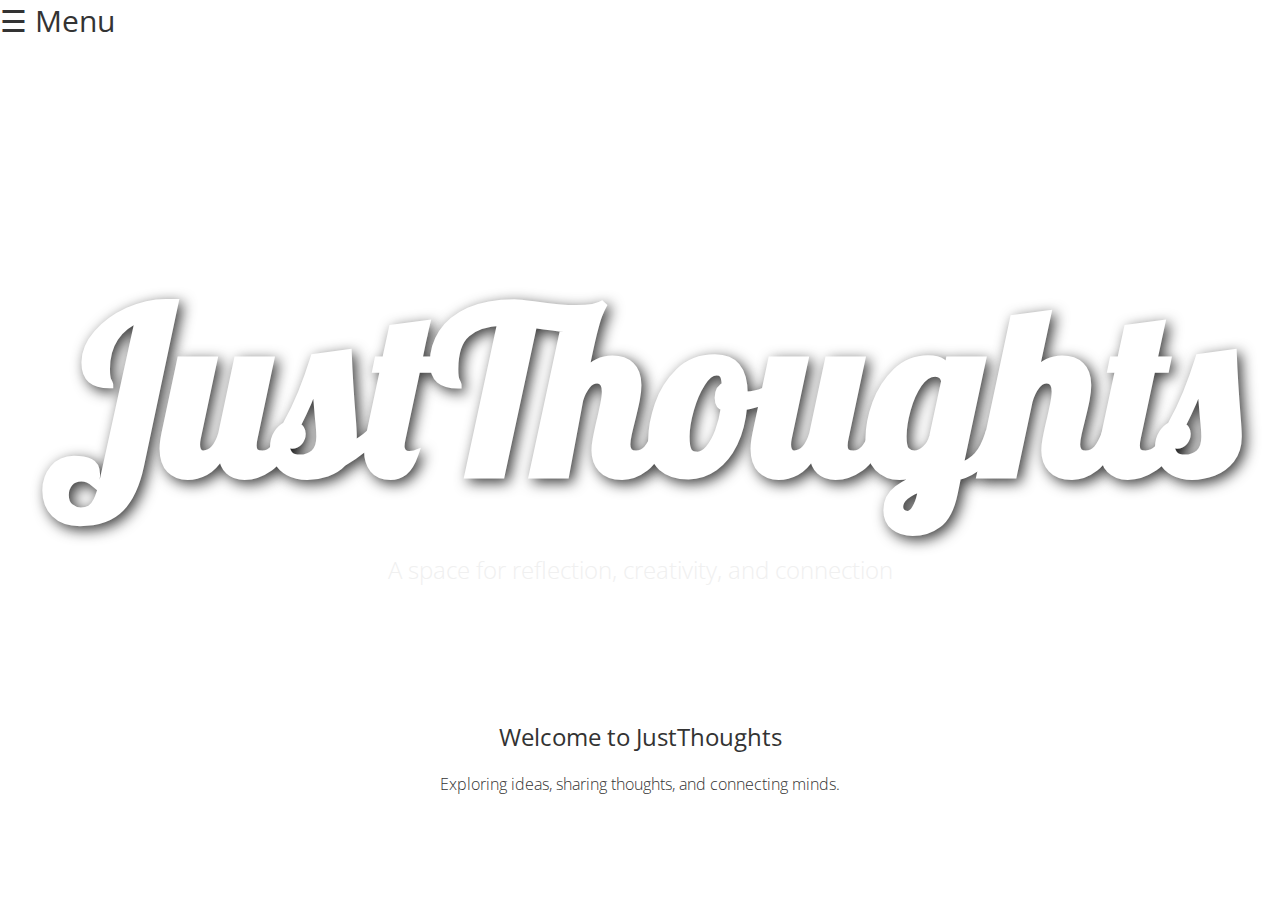
==== index.html @ 64d80612 "Add files via upload" ====
<!DOCTYPE html>
<html>
<head>
    <title>JustThoughts</title>
    <link href="https://fonts.googleapis.com/css2?family=Lobster&family=Open+Sans:wght@300;400&display=swap" rel="stylesheet">
    <link rel="stylesheet" type="text/css" href="style.css">
</head>
<body>
    <!-- Curtain Menu -->
    <div class="curtain-menu">
        <a href="javascript:void(0)" class="closebtn" onclick="closeNav()">&times;</a>
        <ul>
            <li><a href="index.html">Home</a></li>
            <li><a href="about.html">About Me</a></li>
            <li><a href="projects.html">Projects</a></li>
            <li><a href="https://www.youtube.com">YouTube</a></li>
            <li><a href="contact.html">Contact</a></li>
        </ul>
    </div>

    <span style="font-size:30px;cursor:pointer" onclick="openNav()">&#9776; Menu</span>

    <header>
        <h1>JustThoughts</h1>
        <p class="header-tagline">A space for reflection, creativity, and connection</p>
    </header>
    <div class="content">
        <h2>Welcome to JustThoughts</h2>
        <p>Exploring ideas, sharing thoughts, and connecting minds.</p>
    </div>
    <!-- Additional content sections can go here -->

    <script>
        function openNav() {
            document.querySelector(".curtain-menu").style.width = "250px";
        }

        function closeNav() {
            document.querySelector(".curtain-menu").style.width = "0";
        }
    </script>
</body>
</html>
---- style.css ----
body {
    font-family: 'Open Sans', Arial, sans-serif;
    margin: 0;
    padding: 0;
    background-image: url('C:/Users/pefa1/Desktop/Hemsida/back.jpg'); /* Make sure this path is correct */
    background-size: cover;
    background-attachment: fixed;
    color: #333;
}

header {
    text-align: center;
    padding: 50px 0;
}

.header-tagline {
    font-family: 'Open Sans', Arial, sans-serif;
    color: #f0f0f0;
    font-size: 24px;
    font-weight: 300;
    margin-top: 10px;
}

h1 {
    font-family: 'Lobster', cursive;
    font-size: 230px;
    color: #fff;
    text-shadow: 4px 4px 14px rgba(10, 10, 10, 0.8); /* Stronger text shadow for contrast */
    margin-bottom: 20px; /* Adjust as needed */
}

.curtain-menu {
    height: 100%;
    width: 0;
    position: fixed;
    z-index: 1;
    top: 0;
    left: 0;
    background-color: rgba(10, 24, 39, 0.95); /* Updated color for curtain menu */
    overflow-x: hidden;
    transition: 0.5s;
    padding-top: 60px;
}

.curtain-menu ul {
    list-style-type: none;
    padding: 0;
}

.curtain-menu ul li a {
    padding: 10px 15px;
    text-decoration: none;
    font-size: 22px;
    color: #a8bfc9; /* Updated text color for curtain menu items */
    display: block;
    transition: 0.3s;
}

.curtain-menu ul li a:hover {
    color: #ffcc00; /* Updated color for hover state */
}

.closebtn {
    position: absolute;
    top: 0;
    right: 25px;
    font-size: 35px;
    margin-left: 50px;
    color: white;
}

.content {
    text-align: center;
    padding: 40px 20px;
}

.content h2 {
    font-family: 'Open Sans', Arial, sans-serif;
    font-weight: 400;
}

.content p {
    font-family: 'Open Sans', Arial, sans-serif;
    font-weight: 300;
}

nav ul li a {
    background-color: #2a5a6c; /* Updated color for nav menu items */
    color: white;
    padding: 10px 20px;
    text-decoration: none;
    transition: all 0.3s ease;
    border-radius: 5px;
}

nav ul li a:hover {
    background-color: #f0f0f0; /* Light color for hover */
    color: #333; /* Dark text color for contrast on hover */
    transform: translateY(-2px);
}
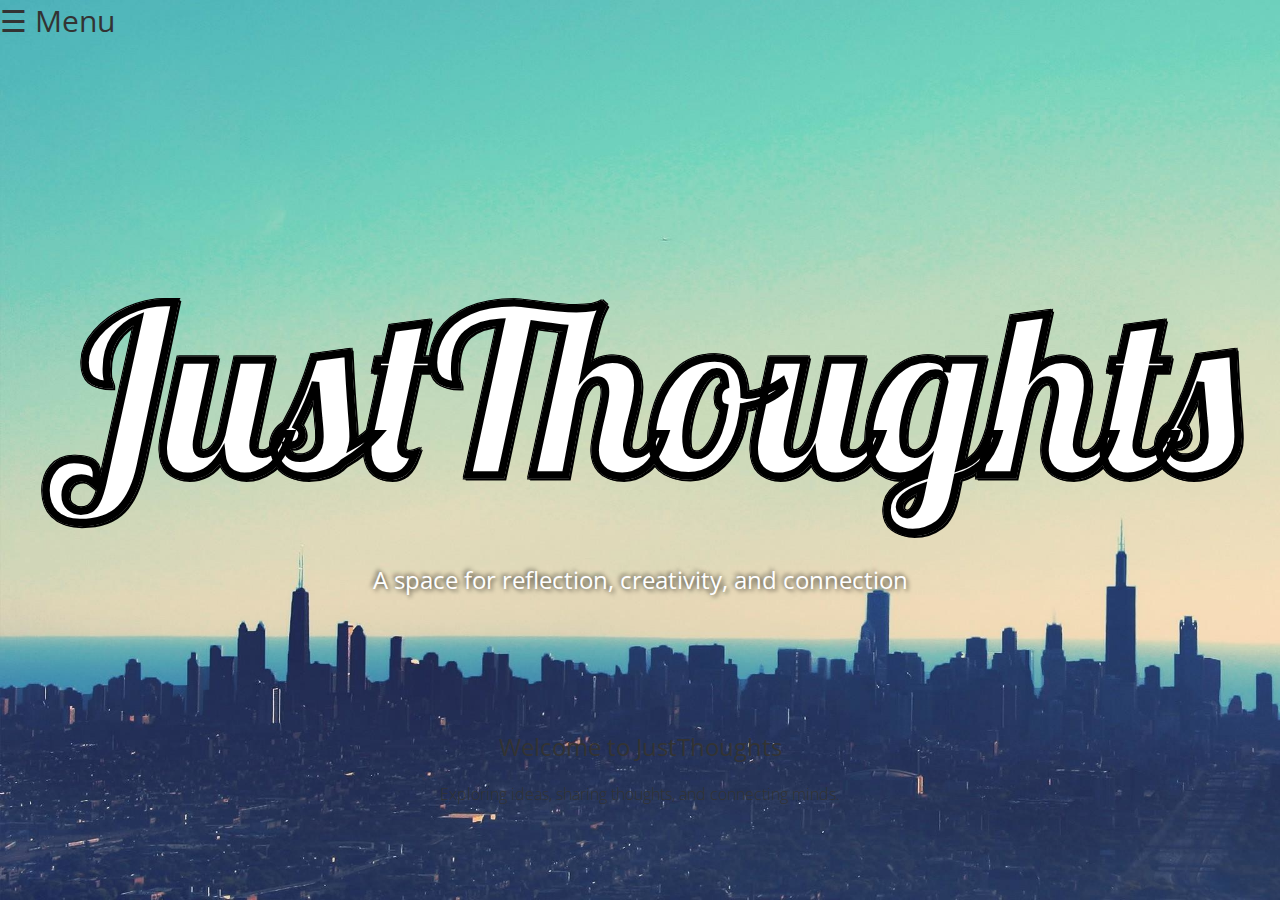
==== commit 08522d09: "Update index.html" ====
--- a/index.html
+++ b/index.html
@@ -2,7 +2,7 @@
 <html>
 <head>
     <title>JustThoughts</title>
-    <link href="https://fonts.googleapis.com/css2?family=Lobster&family=Open+Sans:wght@300;400&display=swap" rel="stylesheet">
+    <link href="https://fonts.googleapis.com/css2?family=Lobster&family=Open+Sans:wght@300;400&family=Bebas+Neue&display=swap" rel="stylesheet">
     <link rel="stylesheet" type="text/css" href="style.css">
 </head>
 <body>
--- a/style.css
+++ b/style.css
@@ -2,7 +2,7 @@
     font-family: 'Open Sans', Arial, sans-serif;
     margin: 0;
     padding: 0;
-    background-image: url('C:/Users/pefa1/Desktop/Hemsida/back.jpg'); /* Make sure this path is correct */
+    background-image: url('back.jpg'); /* Make sure this path is correct */
     background-size: cover;
     background-attachment: fixed;
     color: #333;
@@ -15,18 +15,32 @@
 
 .header-tagline {
     font-family: 'Open Sans', Arial, sans-serif;
-    color: #f0f0f0;
+    color: #ffffff; /* Keep the text white for now */
     font-size: 24px;
-    font-weight: 300;
+    font-weight: 400; /* Slightly bolder text */
+    text-shadow: 
+        2px 2px 4px rgba(0, 0, 0, 0.5), /* Text shadow for contrast */
+        -2px -2px 4px rgba(0, 0, 0, 0.5); /* Adding shadow on opposite sides for depth */
     margin-top: 10px;
+    padding: 0 10px; /* Add padding if using a background */
+    /* Optional: Uncomment the next line to add a semi-transparent background to the text for better contrast */
+    /* background-color: rgba(0, 0, 0, 0.5); */
+    display: inline-block; /* If using a background, this makes the background only as wide as the text */
+    border-radius: 5px; /* If using a background, this rounds the corners */
 }
 
 h1 {
     font-family: 'Lobster', cursive;
-    font-size: 230px;
-    color: #fff;
-    text-shadow: 4px 4px 14px rgba(10, 10, 10, 0.8); /* Stronger text shadow for contrast */
-    margin-bottom: 20px; /* Adjust as needed */
+    font-size: 230px; /* Adjust as needed */
+    color: #ffffff; /* White color for the text */
+    -webkit-text-stroke: 0.5px black; /* Thinner outline effect */
+    text-shadow:
+        2px 2px 0 #000, /* Horizontal shadow */
+        -1px -1px 0 #000, /* Top-left shadow */
+        1px -1px 0 #000, /* Top-right shadow */
+        -1px 1px 0 #000, /* Bottom-left shadow */
+        1px 1px 0 #000; /* Bottom-right shadow */
+    margin-bottom: 20px;
 }
 
 .curtain-menu {
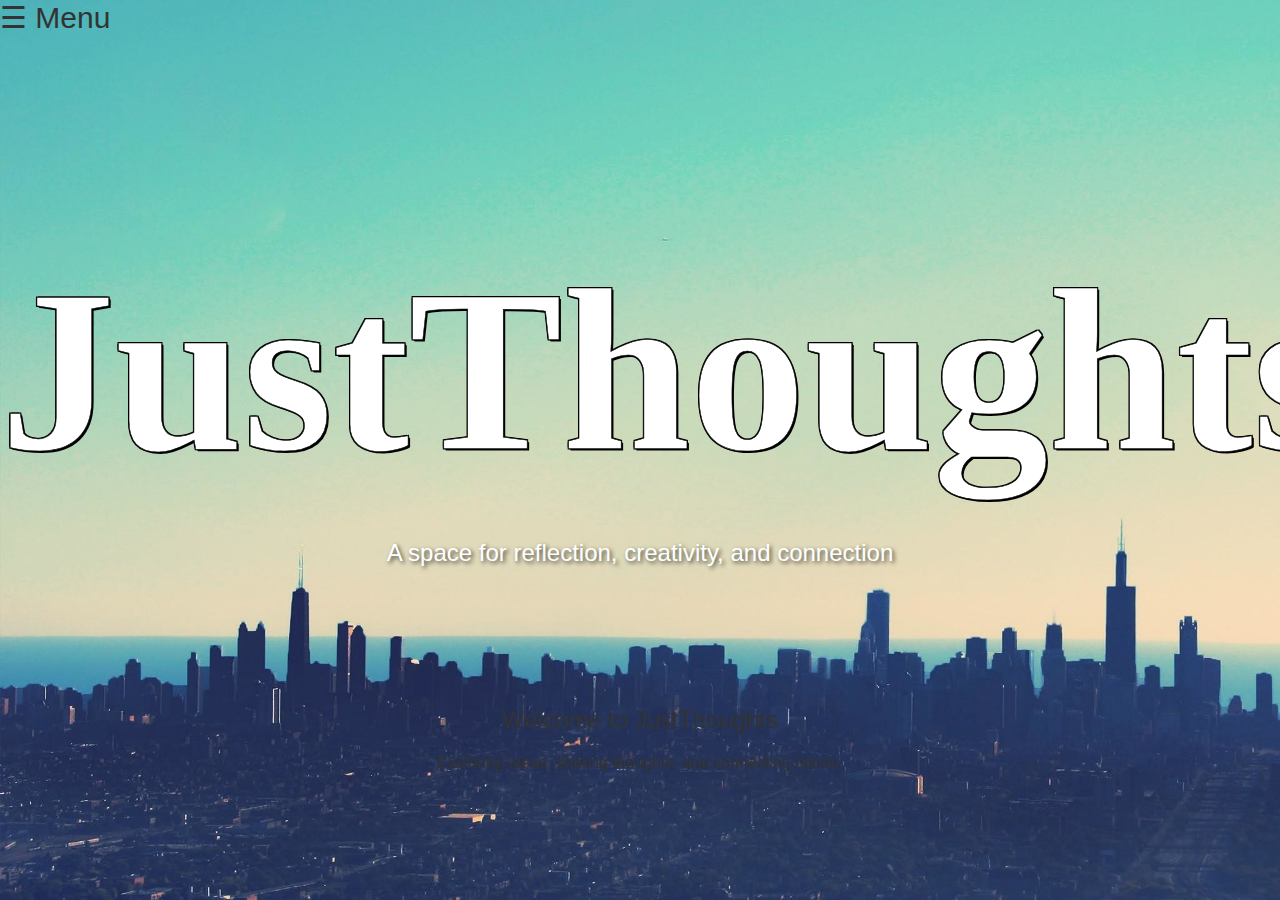
==== commit bf2a947e: "Update index.html" ====
--- a/index.html
+++ b/index.html
@@ -2,7 +2,7 @@
 <html>
 <head>
     <title>JustThoughts</title>
-    <link href="https://fonts.googleapis.com/css2?family=Lobster&family=Open+Sans:wght@300;400&family=Bebas+Neue&display=swap" rel="stylesheet">
+    <link href="https://fonts.googleapis.com/css2?family=Orbitron:wght@400;500;600;700&display=swap" rel="stylesheet">
     <link rel="stylesheet" type="text/css" href="style.css">
 </head>
 <body>
--- a/style.css
+++ b/style.css
@@ -14,19 +14,17 @@
 }
 
 .header-tagline {
-    font-family: 'Open Sans', Arial, sans-serif;
-    color: #ffffff; /* Keep the text white for now */
+    font-family: 'Bebas Neue', Arial, sans-serif; /* New retro-style font */
+    color: #ffffff; /* Keep the text white */
     font-size: 24px;
-    font-weight: 400; /* Slightly bolder text */
+    font-weight: normal; /* This font is naturally bold */
     text-shadow: 
-        2px 2px 4px rgba(0, 0, 0, 0.5), /* Text shadow for contrast */
-        -2px -2px 4px rgba(0, 0, 0, 0.5); /* Adding shadow on opposite sides for depth */
+        2px 2px 4px rgba(0, 0, 0, 0.7); /* Adjusted text shadow for better readability */
     margin-top: 10px;
-    padding: 0 10px; /* Add padding if using a background */
-    /* Optional: Uncomment the next line to add a semi-transparent background to the text for better contrast */
-    /* background-color: rgba(0, 0, 0, 0.5); */
-    display: inline-block; /* If using a background, this makes the background only as wide as the text */
-    border-radius: 5px; /* If using a background, this rounds the corners */
+    /* background-color: rgba(0, 0, 0, 0.5); */ /* Optional: Uncomment for background */
+    padding: 5px 10px; /* Padding for background if used */
+    border-radius: 4px; /* Border-radius for background if used */
+    display: inline-block; /* Needed if using background */
 }
 
 h1 {
